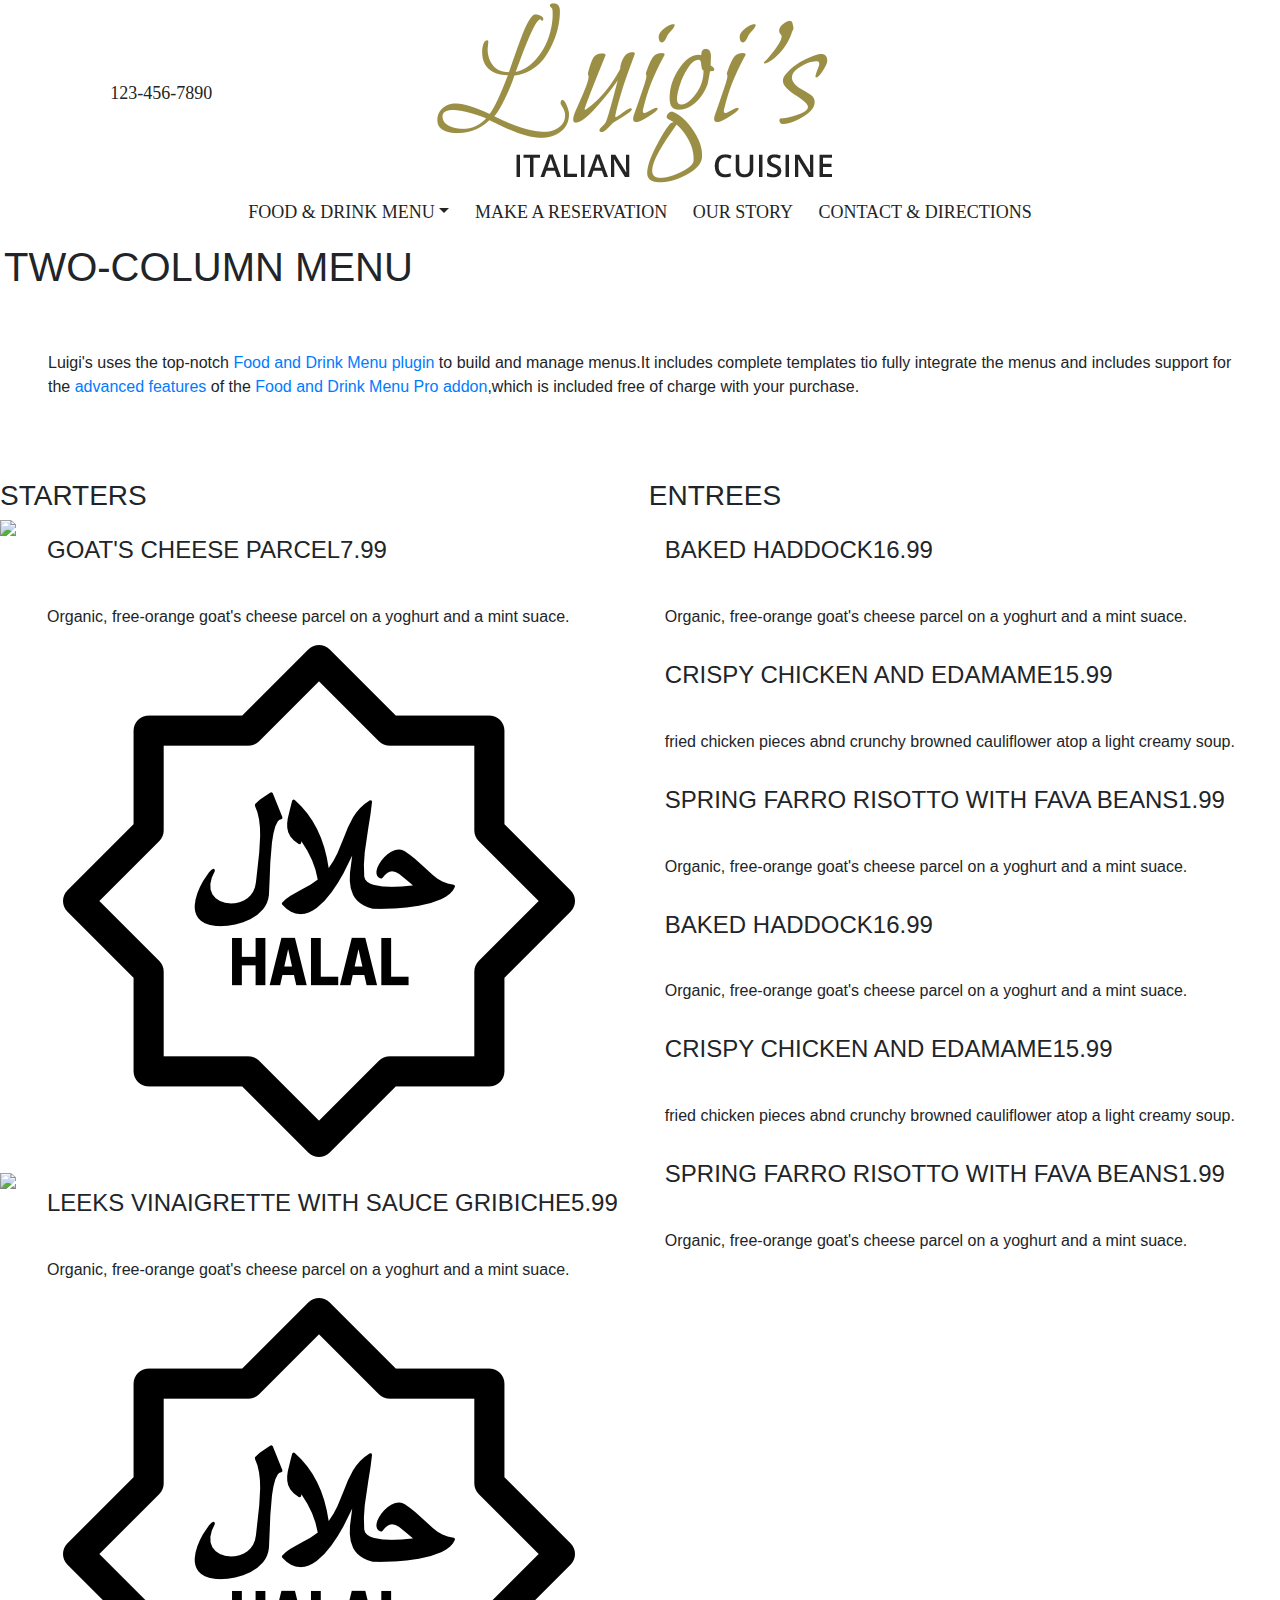
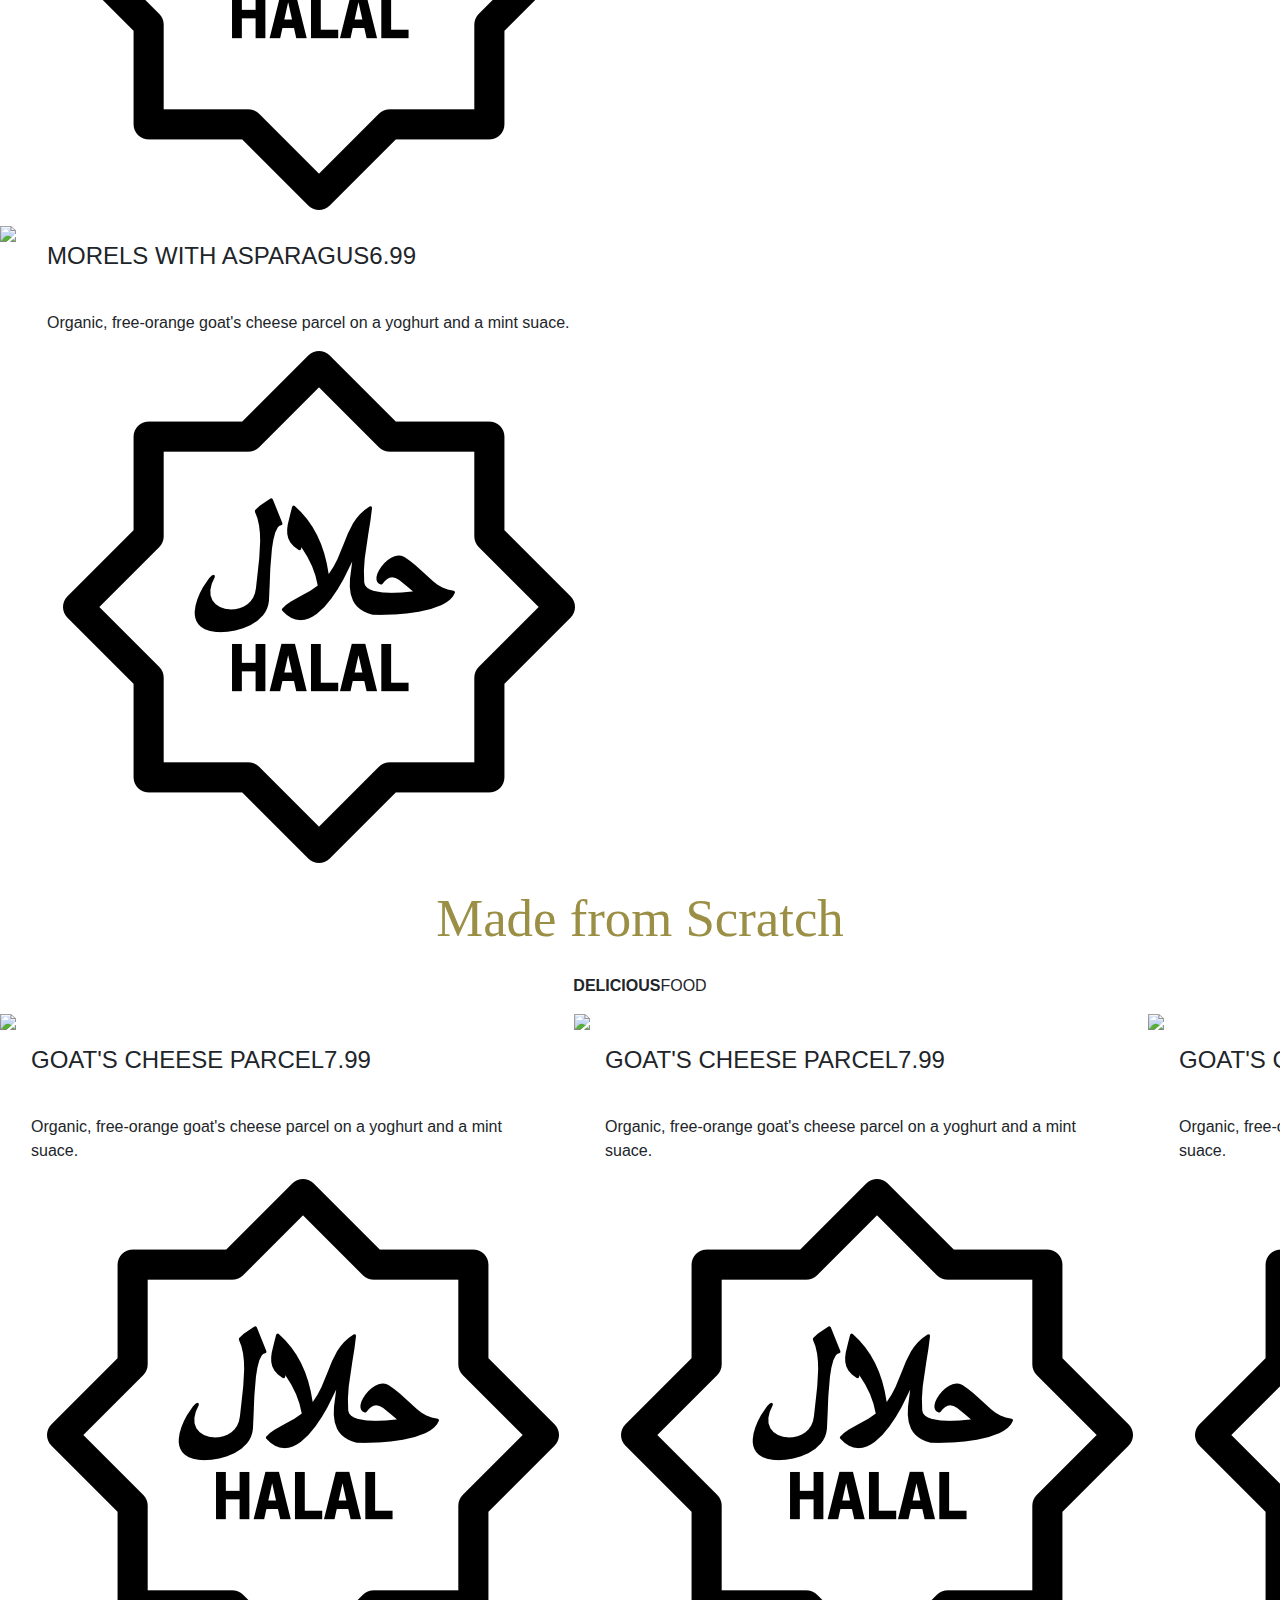
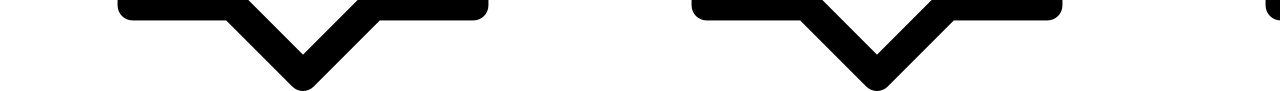
==== menu.html @ 09780961 "first commit" ====
<!DOCTYPE html>
<html>

<head>
    <title>
        Menu page
    </title>
    <meta charset="utf-8"/>
    <link rel="stylesheet" href="https://maxcdn.bootstrapcdn.com/bootstrap/4.0.0/css/bootstrap.min.css" integrity="sha384-Gn5384xqQ1aoWXA+058RXPxPg6fy4IWvTNh0E263XmFcJlSAwiGgFAW/dAiS6JXm" crossorigin="anonymous">
    <link rel="stylesheet" href="https://use.fontawesome.com/releases/v5.12.0/css/all.css" integrity="sha384-REHJTs1r2ErKBuJB0fCK99gCYsVjwxHrSU0N7I1zl9vZbggVJXRMsv/sLlOAGb4M" crossorigin="anonymous">
    <meta name="viewport" content="width=device-width, initial-scale=1.0">
    
   
    <link rel="stylesheet" type="text/css" href="style.css">
</head>

<body>
 <header>
        <div class="d-flex justify-content-around">
            <div class="d-flex justify-content-between align-items-center">
                <a class="link nav-link" href="#"><i class="fas fa-phone"></i> 123-456-7890</a>
            </div>
            <img src="logo.png">
            <div class="d-flex justify-content-between align-items-center">
                <a href="#"><i class="link fab fa-google-plus-square fa-3x"></i></a>
                <a href="#"><i class="link fab fa-facebook-square fa-3x"></i></a>
                <a href="#"><i class="link fab fa-twitter-square fa-3x"></i></a>
            </div>
        </div>
        <nav>
            <ul class="nav justify-content-center">
                <li class="nav-item dropdown">
                    <a class="nav-link dropdown-toggle" href="#" id="navbarDropdown" role="button" data-toggle="dropdown" aria-haspopup="true" aria-expanded="false"><i class="fas fa-utensils"></i> FOOD & DRINK MENU</a>
                </li>
                <li class="nav-item">
                    <a class="nav-link" href="reserve.html"><i class="fas fa-calendar-alt"></i> MAKE A RESERVATION</a>
                </li>
                <li class="nav-item">
                    <a class="nav-link" href="#"><i class="fas fa-book-open"></i> OUR STORY</a>
                </li>
                <li class="nav-item">
                    <a class="nav-link" href="#"><i class="fas fa-map-marker-alt"></i> CONTACT & DIRECTIONS</a>
                </li>
            </ul>
        </nav>
</header>

<div class="d-flex flex-column bd-highlight mb-3">
    <div class="d-flex p-1 bd-highlight menu">
    <h1>TWO-COLUMN MENU</h1></div>
    <div class="d-flex p-5 bd-highlight discription">
    <p>Luigi's uses the top-notch <a href="">Food and Drink Menu plugin </a>to build and manage menus.It includes complete templates tio fully integrate the
    menus and includes support for the <a href="">advanced features</a> of the <a href="">Food and Drink Menu Pro addon</a>,which is included free of charge with
    your purchase.</p>
    </div>
</div>
<div class="d-flex flex-column">   
<div class="d-flex flex-row content">  
<!-- section1-->
   
    <div class="d-flex flex-column section1">  
        <div class="d-flex flex-column "> 
            <div class="d-flex flex-column starter">
                <h3>STARTERS</h3>
            </div>
    <div class="d-flex flex-row food1">
    <div class="d-flex">
           <img class="image" src="https://i.pinimg.com/originals/04/de/11/04de11ee0352cce899625960dbd159b3.jpg">
    </div>
    <div class="col-sm">
            <div class="p-3 bd-highlight foodname" >
                <div  class="d-flex flex-row food">
                <h4>GOAT'S CHEESE PARCEL</h3>
                <h4 class="price">7.99</h4>
                </div>
            </div>
        <div class="p-3 bd-highlight ingrediant ">
            Organic, free-orange goat's cheese parcel on a yoghurt and a mint suace.
        </div>
        <div class="d-flex flex-row bd-highlight mb-3 icons">
        <div class="p-3 bd-highlight"><i class="fas fa-kiwi-bird"></i></div> 
        <div> <img class="icon" src="84666.png"></div>
      </div>
    </div>
</div>

<div  class="d-flex flex-row food1">
    <div class="d-flex">
           <img class="image" src="https://res.cloudinary.com/fleetnation/image/private/c_fit,w_1120/g_south,l_text:style_gothic2:%C2%A9%20Monkey%20Business,o_20,y_10/g_center,l_watermark4,o_25,y_50/v1433150520/cnxaym7gqo2vpkkuif9h.jpg">
    </div>
    <div class="col-sm">
            <div class="p-3 bd-highlight foodname" >
                <div  class="d-flex flex-row food">
                <h4>LEEKS VINAIGRETTE WITH SAUCE GRIBICHE</h3>
                <h4 class="price">5.99</h4>
                </div>
            </div>
        <div class="p-3 bd-highlight ingrediant ">
            Organic, free-orange goat's cheese parcel on a yoghurt and a mint suace.
        </div>
        <div class="d-flex flex-row bd-highlight mb-3 icons">
        <div class="p-3 bd-highlight"><i class="fas fa-kiwi-bird"></i></div> 
        <div> <img class="icon" src="84666.png"></div>
      </div>
    </div>
</div>


<div  class="d-flex flex-row food1">
    <div class="d-flex">
           <img class="image" src="http://foodfromscratch.weebly.com/uploads/5/8/7/2/5872424/6758543_orig.jpg">
    </div>
    <div class="col-sm">
            <div class="p-3 bd-highlight foodname" >
                <div  class="d-flex flex-row food">
                <h4>MORELS WITH ASPARAGUS</h3>
                <h4 class="price">6.99</h4>
                </div>
            </div>
        <div class="p-3 bd-highlight ingrediant ">
            Organic, free-orange goat's cheese parcel on a yoghurt and a mint suace.
        </div>
        <div class="d-flex flex-row bd-highlight mb-3 icons">
        <div class="p-3 bd-highlight"><i class="fas fa-kiwi-bird"></i></div> 
        <div> <img class="icon" src="84666.png"></div>
      </div>
    </div>
    </div>
    </div>
</div>
<!-- section2  -->
    <div class="d-flex flex-column section2">
        <div class="d-flex flex-column "> 
            <div class="d-flex flex-column starter">
                <h3>ENTREES</h3>
            </div>        

    <div class="p-3 bd-highlight foodname" >
        <div  class="d-flex flex-row food2">
        <h4>BAKED HADDOCK</h3>
        <h4 class="price">16.99</h4>
        </div>
    </div>
    <div class="p-3 bd-highlight ingrediant1 ">
        Organic, free-orange goat's cheese parcel on a yoghurt and a mint suace.
    </div>

    <div class="p-3 bd-highlight foodname" >
        <div  class="d-flex flex-row food2">
        <h4>CRISPY CHICKEN AND EDAMAME</h3>
        <h4 class="price">15.99</h4>
        </div>
    </div>
    <div class="p-3 bd-highlight ingrediant1 ">
        fried chicken pieces abnd crunchy browned cauliflower atop a light creamy soup.
    </div>

    <div class="p-3 bd-highlight foodname" >
        <div  class="d-flex flex-row food2">
        <h4>SPRING FARRO RISOTTO WITH FAVA BEANS</h3>
        <h4 class="price">1.99</h4>
        </div>
    </div>
    <div class="p-3 bd-highlight ingrediant1 ">
        Organic, free-orange goat's cheese parcel on a yoghurt and a mint suace.
    </div>

    <div class="p-3 bd-highlight foodname" >
        <div  class="d-flex flex-row food2">
        <h4>BAKED HADDOCK</h3>
        <h4 class="price">16.99</h4>
        </div>
    </div>
    <div class="p-3 bd-highlight ingrediant1 ">
        Organic, free-orange goat's cheese parcel on a yoghurt and a mint suace.
    </div>

    <div class="p-3 bd-highlight foodname" >
        <div  class="d-flex flex-row food2">
        <h4>CRISPY CHICKEN AND EDAMAME</h3>
        <h4 class="price">15.99</h4>
        </div>
    </div>
    <div class="p-3 bd-highlight ingrediant1 ">
        fried chicken pieces abnd crunchy browned cauliflower atop a light creamy soup.
    </div>

    <div class="p-3 bd-highlight foodname" >
        <div  class="d-flex flex-row food2">
        <h4>SPRING FARRO RISOTTO WITH FAVA BEANS</h3>
        <h4 class="price">1.99</h4>
        </div>
    </div>
    <div class="p-3 bd-highlight ingrediant1 ">
        Organic, free-orange goat's cheese parcel on a yoghurt and a mint suace.
    </div>
    </div>
</div>
</div>
<div class="d-flex flex-column align-items-center ">
    <p class="scratch ">Made from Scratch</p>
</div>
<div class="d-flex flex-column ">
    <div class="d-flex flex-column align-items-center ">
        <p class="delicious-food "><b>DELICIOUS</b>FOOD</p>
    </div>
</div>
</div>
<div class="d-flex flex-column last">
<!-- dowm-->
<div class="d-flex flex-row">
<div class="d-flex flex-column food1">
    <div class="d-flex">
           <img class="imagedown" src="https://berryworld.imgix.net/assets/6ba3e26e.jpeg?crop=focalpoint&fit=crop&fp-x=0.5&fp-y=0.5&h=1500&q=60&w=2300">
    </div>
    <div class="col-sm">
            <div class="p-3 bd-highlight foodname" >
                <div  class="d-flex flex-row fooddown">
                <h4>GOAT'S CHEESE PARCEL</h3>
                <h4 class="price">7.99</h4>
                </div>
            </div>
        <div class="p-3 bd-highlight ingrediant ">
            Organic, free-orange goat's cheese parcel on a yoghurt and a mint suace.
        </div>
        <div class="d-flex flex-row bd-highlight mb-3 icons">
        <div class="p-3 bd-highlight"><i class="fas fa-kiwi-bird"></i></div> 
        <div> <img class="icon" src="84666.png"></div>
      </div>
    </div>
</div>

<div class="d-flex flex-column food1">
    <div class="d-flex">
           <img class="imagedown" src="https://berryworld.imgix.net/assets/6ba3e26e.jpeg?crop=focalpoint&fit=crop&fp-x=0.5&fp-y=0.5&h=1500&q=60&w=2300">
    </div>
    <div class="col-sm">
            <div class="p-3 bd-highlight foodname" >
                <div  class="d-flex flex-row fooddown">
                <h4>GOAT'S CHEESE PARCEL</h3>
                <h4 class="price">7.99</h4>
                </div>
            </div>
        <div class="p-3 bd-highlight ingrediant ">
            Organic, free-orange goat's cheese parcel on a yoghurt and a mint suace.
        </div>
        <div class="d-flex flex-row bd-highlight mb-3 icons">
        <div class="p-3 bd-highlight"><i class="fas fa-kiwi-bird"></i></div> 
        <div> <img class="icon" src="84666.png"></div>
      </div>
    </div>
</div>

<div class="d-flex flex-column food1">
    <div class="d-flex">
           <img class="imagedown" src="https://berryworld.imgix.net/assets/6ba3e26e.jpeg?crop=focalpoint&fit=crop&fp-x=0.5&fp-y=0.5&h=1500&q=60&w=2300">
    </div>
    <div class="col-sm">
            <div class="p-3 bd-highlight foodname" >
                <div  class="d-flex flex-row fooddown">
                <h4>GOAT'S CHEESE PARCEL</h3>
                <h4 class="price">7.99</h4>
                </div>
            </div>
        <div class="p-3 bd-highlight ingrediant ">
            Organic, free-orange goat's cheese parcel on a yoghurt and a mint suace.
        </div>
        <div class="d-flex flex-row bd-highlight mb-3 icons">
        <div class="p-3 bd-highlight"><i class="fas fa-kiwi-bird"></i></div> 
        <div> <img class="icon" src="84666.png"></div>
      </div>
    </div>
</div>
</div>
<!---another-->
</div>
</body>
</html>
---- style.css ----
/* header css finished*/
    
    * {
        font-family: 'Open Sans', sans-serif;
    }
    
    nav a,
    .link {
        color: #242424;
        font-size: 18px;
        font-family: semibold;
    }
    
    .link:hover {
        color: #0056b3;
    }
    
    .link:active,
    .nav-link:active {
        font-weight: bolder;
        color: #007bff;
    }
    
    .nav-link {
        display: inline-block;
        padding: 0;
        margin: 0;
        font-size: 18px;
    }
    
    .nav-item {
        margin: 1%;
    }
    
    .fab {
        padding: 18px;
        height: 18px;
    }
    /* header css finished*/
    
    .cover {
        background-image: url(hero.jpg);
        background-size: cover;
        padding: 22%;
    }
    
    .menu-btn {
        padding: 1.3% 3% 1.3% 3%;
        margin: 1%;
        border-radius: 0;
        background-color: #9a8f45;
        color: #ffffff;
        border: 0;
    }
    
    .reservation-btn {
        padding: 1.3% 3% 1.3% 3%;
        margin: 1%;
        border-radius: 0;
        background-color: #ffffff;
        border: 0;
    }
    
    .contact-phone {
        color: #ffffff;
        padding-top: 3%;
    }
    
    .discover-our {
        margin-bottom: -12%;
        color: #9a8f45;
        font-family: 'Bilbo Swash Caps', cursive;
    }
    
    .cover-text {
        color: #ffffff;
        font-size: 7rem;
    }
    
    .menu-btn:hover {
        color: #ffffff;
        background-color: #7e711f;
        border: 0;
    }
    
    .menu-btn:active {
        background-color: #7e711f;
        border: 0;
    }
    
    .reservation-btn:hover {
        background-color: #ccc8c8;
    }
    
    .reservation-btn:active {
        background-color: #ccc8c8;
    }
    
    .contact-phone:hover,
    .contact-phone:active {
        color: #ccc8c8;
        font-size: 1.9rem;
    }
    
    .contact-phone {
        font-size: 1.8rem;
    }
    
    .start-cooking {
        width: 55%;
    }
    
    .scratch {
        color: #9a8f45;
        font-family: 'Bilbo Swash Caps', cursive;
    }
    
    .view-btn {
        background-color: #9a8f45;
        color: #ffffff;
        border-radius: 0;
    }
    
    .reserve-btn {
        background-color: #242424;
        color: #ffffff;
        border-radius: 0;
        margin-left: 20px;
    }
    
    .delicious-foods {
        font-size: 3.3rem;
        font-family: 'Open Sans', sans-serif;
    }
    
    .scratch {
        font-size: 3.3rem;
    }
    
    .rrr {
        color: lightgray;
        font-size: 2rem;
    }
    
    #imggg {
        margin: 5px;
    }
    
    .ttt {
        margin: 100px;
    }
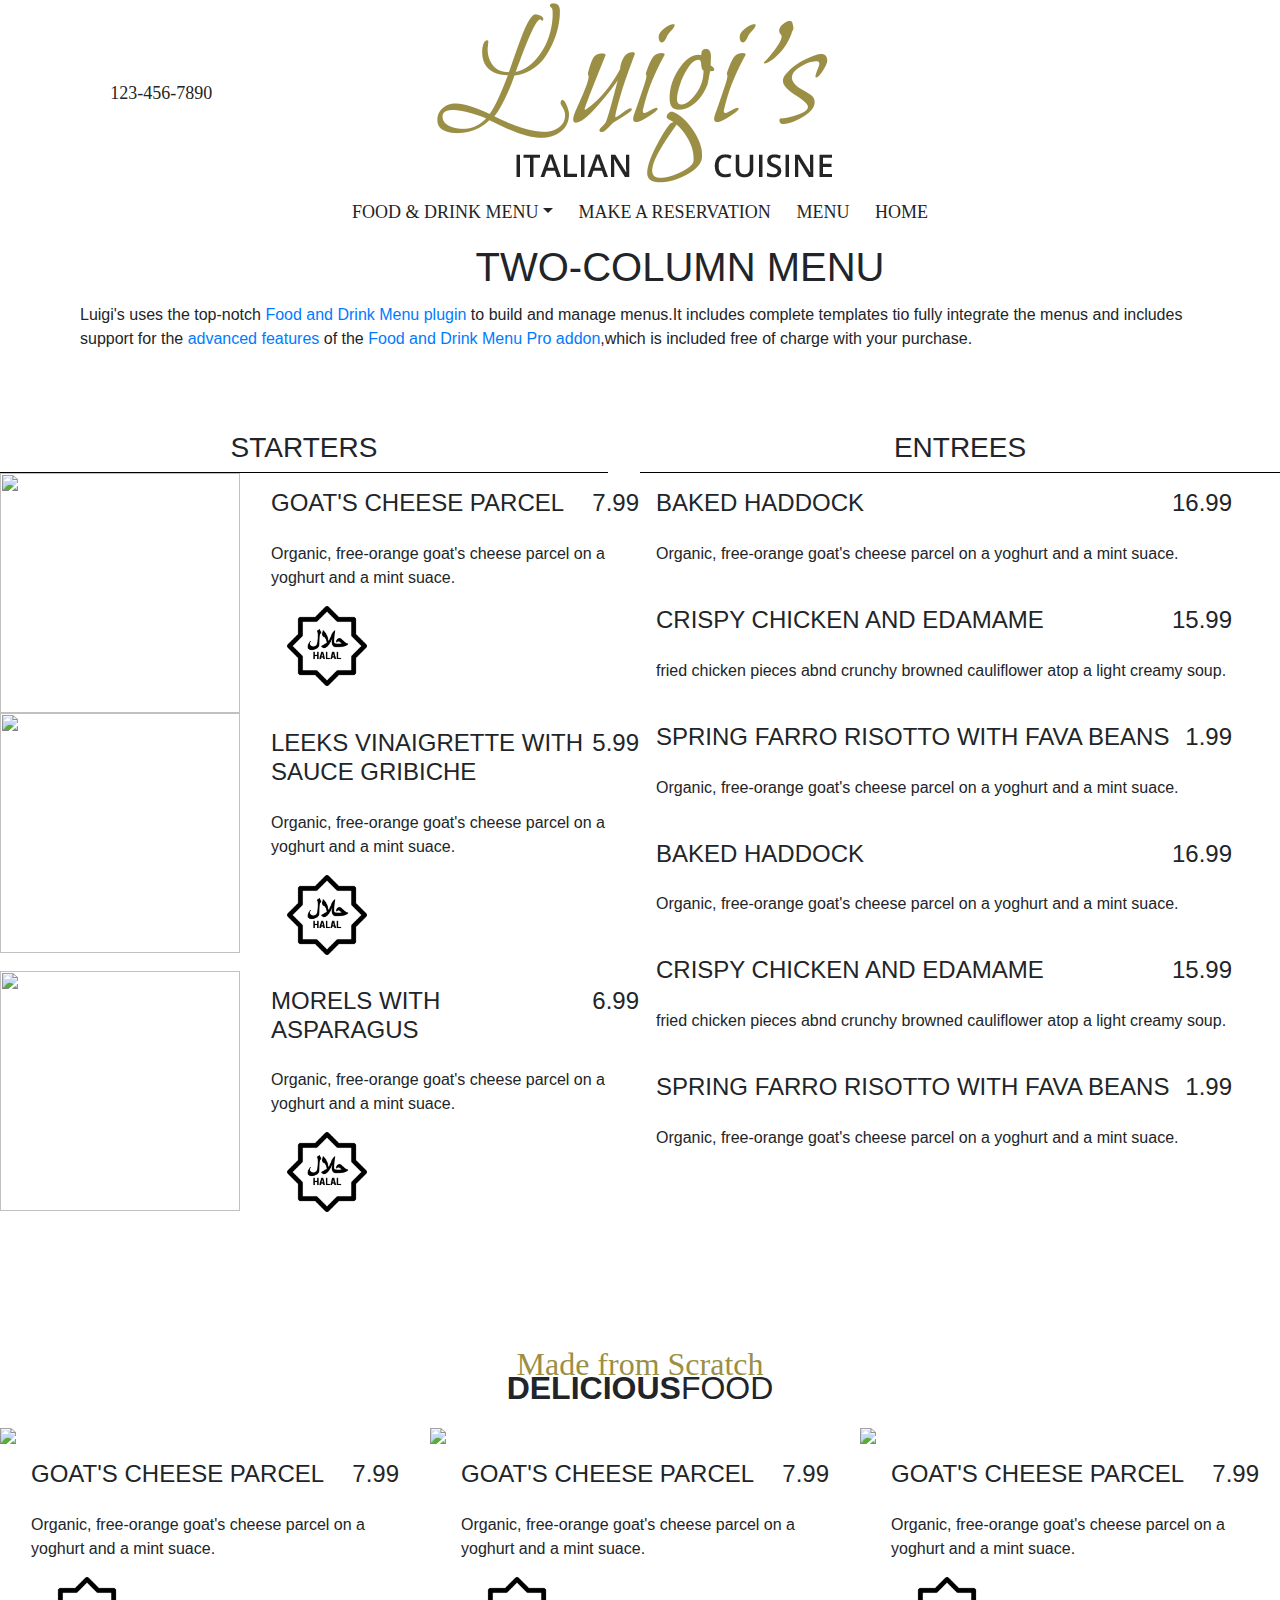
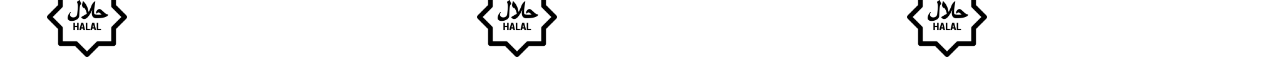
==== commit 944dc8a4: "first commit" ====
--- a/menu.html
+++ b/menu.html
@@ -5,17 +5,17 @@
     <title>
         Menu page
     </title>
-    <meta charset="utf-8"/>
+    <meta charset="utf-8" />
     <link rel="stylesheet" href="https://maxcdn.bootstrapcdn.com/bootstrap/4.0.0/css/bootstrap.min.css" integrity="sha384-Gn5384xqQ1aoWXA+058RXPxPg6fy4IWvTNh0E263XmFcJlSAwiGgFAW/dAiS6JXm" crossorigin="anonymous">
     <link rel="stylesheet" href="https://use.fontawesome.com/releases/v5.12.0/css/all.css" integrity="sha384-REHJTs1r2ErKBuJB0fCK99gCYsVjwxHrSU0N7I1zl9vZbggVJXRMsv/sLlOAGb4M" crossorigin="anonymous">
     <meta name="viewport" content="width=device-width, initial-scale=1.0">
-    
-   
-    <link rel="stylesheet" type="text/css" href="style.css">
+
+
+    <link rel="stylesheet" type="text/css" href="style2.css">
 </head>
 
 <body>
- <header>
+    <header>
         <div class="d-flex justify-content-around">
             <div class="d-flex justify-content-between align-items-center">
                 <a class="link nav-link" href="#"><i class="fas fa-phone"></i> 123-456-7890</a>
@@ -33,248 +33,247 @@
                     <a class="nav-link dropdown-toggle" href="#" id="navbarDropdown" role="button" data-toggle="dropdown" aria-haspopup="true" aria-expanded="false"><i class="fas fa-utensils"></i> FOOD & DRINK MENU</a>
                 </li>
                 <li class="nav-item">
-                    <a class="nav-link" href="reserve.html"><i class="fas fa-calendar-alt"></i> MAKE A RESERVATION</a>
+                    <a class="nav-link" href="reservation.html"><i class="fas fa-calendar-alt"></i> MAKE A RESERVATION</a>
                 </li>
                 <li class="nav-item">
-                    <a class="nav-link" href="#"><i class="fas fa-book-open"></i> OUR STORY</a>
+                    <a class="nav-link" href="menu.html"><i class="fas fa-book-open"></i> MENU</a>
                 </li>
                 <li class="nav-item">
-                    <a class="nav-link" href="#"><i class="fas fa-map-marker-alt"></i> CONTACT & DIRECTIONS</a>
+                    <a class="nav-link" href="index.html"><i class="fas fa-map-marker-alt"></i> HOME</a>
                 </li>
             </ul>
         </nav>
-</header>
-
-<div class="d-flex flex-column bd-highlight mb-3">
-    <div class="d-flex p-1 bd-highlight menu">
-    <h1>TWO-COLUMN MENU</h1></div>
-    <div class="d-flex p-5 bd-highlight discription">
-    <p>Luigi's uses the top-notch <a href="">Food and Drink Menu plugin </a>to build and manage menus.It includes complete templates tio fully integrate the
-    menus and includes support for the <a href="">advanced features</a> of the <a href="">Food and Drink Menu Pro addon</a>,which is included free of charge with
-    your purchase.</p>
+    </header>
+
+    <div class="d-flex flex-column bd-highlight mb-3">
+        <div class="d-flex p-1 bd-highlight menu">
+            <h1>TWO-COLUMN MENU</h1>
+        </div>
+        <div class="d-flex p-5 bd-highlight discription">
+            <p>Luigi's uses the top-notch <a href="">Food and Drink Menu plugin </a>to build and manage menus.It includes complete templates tio fully integrate the menus and includes support for the <a href="">advanced features</a> of the <a href="">Food and Drink Menu Pro addon</a>,which
+                is included free of charge with your purchase.</p>
+        </div>
     </div>
-</div>
-<div class="d-flex flex-column">   
-<div class="d-flex flex-row content">  
-<!-- section1-->
-   
-    <div class="d-flex flex-column section1">  
-        <div class="d-flex flex-column "> 
-            <div class="d-flex flex-column starter">
-                <h3>STARTERS</h3>
-            </div>
-    <div class="d-flex flex-row food1">
-    <div class="d-flex">
-           <img class="image" src="https://i.pinimg.com/originals/04/de/11/04de11ee0352cce899625960dbd159b3.jpg">
+    <div class="d-flex flex-column">
+        <div class="d-flex flex-row content">
+            <!-- section1-->
+
+            <div class="d-flex flex-column section1">
+                <div class="d-flex flex-column ">
+                    <div class="d-flex flex-column starter">
+                        <h3>STARTERS</h3>
+                    </div>
+                    <div class="d-flex flex-row food1">
+                        <div class="d-flex">
+                            <img class="image" src="https://i.pinimg.com/originals/04/de/11/04de11ee0352cce899625960dbd159b3.jpg">
+                        </div>
+                        <div class="col-sm">
+                            <div class="p-3 bd-highlight foodname">
+                                <div class="d-flex flex-row food">
+                                    <h4>GOAT'S CHEESE PARCEL</h3>
+                                        <h4 class="price">7.99</h4>
+                                </div>
+                            </div>
+                            <div class="p-3 bd-highlight ingrediant ">
+                                Organic, free-orange goat's cheese parcel on a yoghurt and a mint suace.
+                            </div>
+                            <div class="d-flex flex-row bd-highlight mb-3 icons">
+                                <div class="p-3 bd-highlight"><i class="fas fa-kiwi-bird"></i></div>
+                                <div> <img class="icon" src="84666.png"></div>
+                            </div>
+                        </div>
+                    </div>
+
+                    <div class="d-flex flex-row food1">
+                        <div class="d-flex">
+                            <img class="image" src="https://res.cloudinary.com/fleetnation/image/private/c_fit,w_1120/g_south,l_text:style_gothic2:%C2%A9%20Monkey%20Business,o_20,y_10/g_center,l_watermark4,o_25,y_50/v1433150520/cnxaym7gqo2vpkkuif9h.jpg">
+                        </div>
+                        <div class="col-sm">
+                            <div class="p-3 bd-highlight foodname">
+                                <div class="d-flex flex-row food">
+                                    <h4>LEEKS VINAIGRETTE WITH SAUCE GRIBICHE</h3>
+                                        <h4 class="price">5.99</h4>
+                                </div>
+                            </div>
+                            <div class="p-3 bd-highlight ingrediant ">
+                                Organic, free-orange goat's cheese parcel on a yoghurt and a mint suace.
+                            </div>
+                            <div class="d-flex flex-row bd-highlight mb-3 icons">
+                                <div class="p-3 bd-highlight"><i class="fas fa-kiwi-bird"></i></div>
+                                <div> <img class="icon" src="84666.png"></div>
+                            </div>
+                        </div>
+                    </div>
+
+
+                    <div class="d-flex flex-row food1">
+                        <div class="d-flex">
+                            <img class="image" src="http://foodfromscratch.weebly.com/uploads/5/8/7/2/5872424/6758543_orig.jpg">
+                        </div>
+                        <div class="col-sm">
+                            <div class="p-3 bd-highlight foodname">
+                                <div class="d-flex flex-row food">
+                                    <h4>MORELS WITH ASPARAGUS</h3>
+                                        <h4 class="price">6.99</h4>
+                                </div>
+                            </div>
+                            <div class="p-3 bd-highlight ingrediant ">
+                                Organic, free-orange goat's cheese parcel on a yoghurt and a mint suace.
+                            </div>
+                            <div class="d-flex flex-row bd-highlight mb-3 icons">
+                                <div class="p-3 bd-highlight"><i class="fas fa-kiwi-bird"></i></div>
+                                <div> <img class="icon" src="84666.png"></div>
+                            </div>
+                        </div>
+                    </div>
+                </div>
+            </div>
+            <!-- section2  -->
+            <div class="d-flex flex-column section2">
+                <div class="d-flex flex-column ">
+                    <div class="d-flex flex-column starter">
+                        <h3>ENTREES</h3>
+                    </div>
+
+                    <div class="p-3 bd-highlight foodname">
+                        <div class="d-flex flex-row food2">
+                            <h4>BAKED HADDOCK</h3>
+                                <h4 class="price">16.99</h4>
+                        </div>
+                    </div>
+                    <div class="p-3 bd-highlight ingrediant1 ">
+                        Organic, free-orange goat's cheese parcel on a yoghurt and a mint suace.
+                    </div>
+
+                    <div class="p-3 bd-highlight foodname">
+                        <div class="d-flex flex-row food2">
+                            <h4>CRISPY CHICKEN AND EDAMAME</h3>
+                                <h4 class="price">15.99</h4>
+                        </div>
+                    </div>
+                    <div class="p-3 bd-highlight ingrediant1 ">
+                        fried chicken pieces abnd crunchy browned cauliflower atop a light creamy soup.
+                    </div>
+
+                    <div class="p-3 bd-highlight foodname">
+                        <div class="d-flex flex-row food2">
+                            <h4>SPRING FARRO RISOTTO WITH FAVA BEANS</h3>
+                                <h4 class="price">1.99</h4>
+                        </div>
+                    </div>
+                    <div class="p-3 bd-highlight ingrediant1 ">
+                        Organic, free-orange goat's cheese parcel on a yoghurt and a mint suace.
+                    </div>
+
+                    <div class="p-3 bd-highlight foodname">
+                        <div class="d-flex flex-row food2">
+                            <h4>BAKED HADDOCK</h3>
+                                <h4 class="price">16.99</h4>
+                        </div>
+                    </div>
+                    <div class="p-3 bd-highlight ingrediant1 ">
+                        Organic, free-orange goat's cheese parcel on a yoghurt and a mint suace.
+                    </div>
+
+                    <div class="p-3 bd-highlight foodname">
+                        <div class="d-flex flex-row food2">
+                            <h4>CRISPY CHICKEN AND EDAMAME</h3>
+                                <h4 class="price">15.99</h4>
+                        </div>
+                    </div>
+                    <div class="p-3 bd-highlight ingrediant1 ">
+                        fried chicken pieces abnd crunchy browned cauliflower atop a light creamy soup.
+                    </div>
+
+                    <div class="p-3 bd-highlight foodname">
+                        <div class="d-flex flex-row food2">
+                            <h4>SPRING FARRO RISOTTO WITH FAVA BEANS</h3>
+                                <h4 class="price">1.99</h4>
+                        </div>
+                    </div>
+                    <div class="p-3 bd-highlight ingrediant1 ">
+                        Organic, free-orange goat's cheese parcel on a yoghurt and a mint suace.
+                    </div>
+                </div>
+            </div>
+        </div>
+        <div class="d-flex flex-column align-items-center ">
+            <p class="scratch ">Made from Scratch</p>
+        </div>
+        <div class="d-flex flex-column ">
+            <div class="d-flex flex-column align-items-center ">
+                <p class="delicious-food "><b>DELICIOUS</b>FOOD</p>
+            </div>
+        </div>
     </div>
-    <div class="col-sm">
-            <div class="p-3 bd-highlight foodname" >
-                <div  class="d-flex flex-row food">
-                <h4>GOAT'S CHEESE PARCEL</h3>
-                <h4 class="price">7.99</h4>
-                </div>
-            </div>
-        <div class="p-3 bd-highlight ingrediant ">
-            Organic, free-orange goat's cheese parcel on a yoghurt and a mint suace.
-        </div>
-        <div class="d-flex flex-row bd-highlight mb-3 icons">
-        <div class="p-3 bd-highlight"><i class="fas fa-kiwi-bird"></i></div> 
-        <div> <img class="icon" src="84666.png"></div>
-      </div>
+    <div class="d-flex flex-column last">
+        <!-- dowm-->
+        <div class="d-flex flex-row">
+            <div class="d-flex flex-column food1">
+                <div class="d-flex">
+                    <img class="imagedown" src="https://berryworld.imgix.net/assets/6ba3e26e.jpeg?crop=focalpoint&fit=crop&fp-x=0.5&fp-y=0.5&h=1500&q=60&w=2300">
+                </div>
+                <div class="col-sm">
+                    <div class="p-3 bd-highlight foodname">
+                        <div class="d-flex flex-row fooddown">
+                            <h4>GOAT'S CHEESE PARCEL</h3>
+                                <h4 class="price">7.99</h4>
+                        </div>
+                    </div>
+                    <div class="p-3 bd-highlight ingrediant ">
+                        Organic, free-orange goat's cheese parcel on a yoghurt and a mint suace.
+                    </div>
+                    <div class="d-flex flex-row bd-highlight mb-3 icons">
+                        <div class="p-3 bd-highlight"><i class="fas fa-kiwi-bird"></i></div>
+                        <div> <img class="icon" src="84666.png"></div>
+                    </div>
+                </div>
+            </div>
+
+            <div class="d-flex flex-column food1">
+                <div class="d-flex">
+                    <img class="imagedown" src="https://berryworld.imgix.net/assets/6ba3e26e.jpeg?crop=focalpoint&fit=crop&fp-x=0.5&fp-y=0.5&h=1500&q=60&w=2300">
+                </div>
+                <div class="col-sm">
+                    <div class="p-3 bd-highlight foodname">
+                        <div class="d-flex flex-row fooddown">
+                            <h4>GOAT'S CHEESE PARCEL</h3>
+                                <h4 class="price">7.99</h4>
+                        </div>
+                    </div>
+                    <div class="p-3 bd-highlight ingrediant ">
+                        Organic, free-orange goat's cheese parcel on a yoghurt and a mint suace.
+                    </div>
+                    <div class="d-flex flex-row bd-highlight mb-3 icons">
+                        <div class="p-3 bd-highlight"><i class="fas fa-kiwi-bird"></i></div>
+                        <div> <img class="icon" src="84666.png"></div>
+                    </div>
+                </div>
+            </div>
+
+            <div class="d-flex flex-column food1">
+                <div class="d-flex">
+                    <img class="imagedown" src="https://berryworld.imgix.net/assets/6ba3e26e.jpeg?crop=focalpoint&fit=crop&fp-x=0.5&fp-y=0.5&h=1500&q=60&w=2300">
+                </div>
+                <div class="col-sm">
+                    <div class="p-3 bd-highlight foodname">
+                        <div class="d-flex flex-row fooddown">
+                            <h4>GOAT'S CHEESE PARCEL</h3>
+                                <h4 class="price">7.99</h4>
+                        </div>
+                    </div>
+                    <div class="p-3 bd-highlight ingrediant ">
+                        Organic, free-orange goat's cheese parcel on a yoghurt and a mint suace.
+                    </div>
+                    <div class="d-flex flex-row bd-highlight mb-3 icons">
+                        <div class="p-3 bd-highlight"><i class="fas fa-kiwi-bird"></i></div>
+                        <div> <img class="icon" src="84666.png"></div>
+                    </div>
+                </div>
+            </div>
+        </div>
+        <!---another-->
     </div>
-</div>
-
-<div  class="d-flex flex-row food1">
-    <div class="d-flex">
-           <img class="image" src="https://res.cloudinary.com/fleetnation/image/private/c_fit,w_1120/g_south,l_text:style_gothic2:%C2%A9%20Monkey%20Business,o_20,y_10/g_center,l_watermark4,o_25,y_50/v1433150520/cnxaym7gqo2vpkkuif9h.jpg">
-    </div>
-    <div class="col-sm">
-            <div class="p-3 bd-highlight foodname" >
-                <div  class="d-flex flex-row food">
-                <h4>LEEKS VINAIGRETTE WITH SAUCE GRIBICHE</h3>
-                <h4 class="price">5.99</h4>
-                </div>
-            </div>
-        <div class="p-3 bd-highlight ingrediant ">
-            Organic, free-orange goat's cheese parcel on a yoghurt and a mint suace.
-        </div>
-        <div class="d-flex flex-row bd-highlight mb-3 icons">
-        <div class="p-3 bd-highlight"><i class="fas fa-kiwi-bird"></i></div> 
-        <div> <img class="icon" src="84666.png"></div>
-      </div>
-    </div>
-</div>
-
-
-<div  class="d-flex flex-row food1">
-    <div class="d-flex">
-           <img class="image" src="http://foodfromscratch.weebly.com/uploads/5/8/7/2/5872424/6758543_orig.jpg">
-    </div>
-    <div class="col-sm">
-            <div class="p-3 bd-highlight foodname" >
-                <div  class="d-flex flex-row food">
-                <h4>MORELS WITH ASPARAGUS</h3>
-                <h4 class="price">6.99</h4>
-                </div>
-            </div>
-        <div class="p-3 bd-highlight ingrediant ">
-            Organic, free-orange goat's cheese parcel on a yoghurt and a mint suace.
-        </div>
-        <div class="d-flex flex-row bd-highlight mb-3 icons">
-        <div class="p-3 bd-highlight"><i class="fas fa-kiwi-bird"></i></div> 
-        <div> <img class="icon" src="84666.png"></div>
-      </div>
-    </div>
-    </div>
-    </div>
-</div>
-<!-- section2  -->
-    <div class="d-flex flex-column section2">
-        <div class="d-flex flex-column "> 
-            <div class="d-flex flex-column starter">
-                <h3>ENTREES</h3>
-            </div>        
-
-    <div class="p-3 bd-highlight foodname" >
-        <div  class="d-flex flex-row food2">
-        <h4>BAKED HADDOCK</h3>
-        <h4 class="price">16.99</h4>
-        </div>
-    </div>
-    <div class="p-3 bd-highlight ingrediant1 ">
-        Organic, free-orange goat's cheese parcel on a yoghurt and a mint suace.
-    </div>
-
-    <div class="p-3 bd-highlight foodname" >
-        <div  class="d-flex flex-row food2">
-        <h4>CRISPY CHICKEN AND EDAMAME</h3>
-        <h4 class="price">15.99</h4>
-        </div>
-    </div>
-    <div class="p-3 bd-highlight ingrediant1 ">
-        fried chicken pieces abnd crunchy browned cauliflower atop a light creamy soup.
-    </div>
-
-    <div class="p-3 bd-highlight foodname" >
-        <div  class="d-flex flex-row food2">
-        <h4>SPRING FARRO RISOTTO WITH FAVA BEANS</h3>
-        <h4 class="price">1.99</h4>
-        </div>
-    </div>
-    <div class="p-3 bd-highlight ingrediant1 ">
-        Organic, free-orange goat's cheese parcel on a yoghurt and a mint suace.
-    </div>
-
-    <div class="p-3 bd-highlight foodname" >
-        <div  class="d-flex flex-row food2">
-        <h4>BAKED HADDOCK</h3>
-        <h4 class="price">16.99</h4>
-        </div>
-    </div>
-    <div class="p-3 bd-highlight ingrediant1 ">
-        Organic, free-orange goat's cheese parcel on a yoghurt and a mint suace.
-    </div>
-
-    <div class="p-3 bd-highlight foodname" >
-        <div  class="d-flex flex-row food2">
-        <h4>CRISPY CHICKEN AND EDAMAME</h3>
-        <h4 class="price">15.99</h4>
-        </div>
-    </div>
-    <div class="p-3 bd-highlight ingrediant1 ">
-        fried chicken pieces abnd crunchy browned cauliflower atop a light creamy soup.
-    </div>
-
-    <div class="p-3 bd-highlight foodname" >
-        <div  class="d-flex flex-row food2">
-        <h4>SPRING FARRO RISOTTO WITH FAVA BEANS</h3>
-        <h4 class="price">1.99</h4>
-        </div>
-    </div>
-    <div class="p-3 bd-highlight ingrediant1 ">
-        Organic, free-orange goat's cheese parcel on a yoghurt and a mint suace.
-    </div>
-    </div>
-</div>
-</div>
-<div class="d-flex flex-column align-items-center ">
-    <p class="scratch ">Made from Scratch</p>
-</div>
-<div class="d-flex flex-column ">
-    <div class="d-flex flex-column align-items-center ">
-        <p class="delicious-food "><b>DELICIOUS</b>FOOD</p>
-    </div>
-</div>
-</div>
-<div class="d-flex flex-column last">
-<!-- dowm-->
-<div class="d-flex flex-row">
-<div class="d-flex flex-column food1">
-    <div class="d-flex">
-           <img class="imagedown" src="https://berryworld.imgix.net/assets/6ba3e26e.jpeg?crop=focalpoint&fit=crop&fp-x=0.5&fp-y=0.5&h=1500&q=60&w=2300">
-    </div>
-    <div class="col-sm">
-            <div class="p-3 bd-highlight foodname" >
-                <div  class="d-flex flex-row fooddown">
-                <h4>GOAT'S CHEESE PARCEL</h3>
-                <h4 class="price">7.99</h4>
-                </div>
-            </div>
-        <div class="p-3 bd-highlight ingrediant ">
-            Organic, free-orange goat's cheese parcel on a yoghurt and a mint suace.
-        </div>
-        <div class="d-flex flex-row bd-highlight mb-3 icons">
-        <div class="p-3 bd-highlight"><i class="fas fa-kiwi-bird"></i></div> 
-        <div> <img class="icon" src="84666.png"></div>
-      </div>
-    </div>
-</div>
-
-<div class="d-flex flex-column food1">
-    <div class="d-flex">
-           <img class="imagedown" src="https://berryworld.imgix.net/assets/6ba3e26e.jpeg?crop=focalpoint&fit=crop&fp-x=0.5&fp-y=0.5&h=1500&q=60&w=2300">
-    </div>
-    <div class="col-sm">
-            <div class="p-3 bd-highlight foodname" >
-                <div  class="d-flex flex-row fooddown">
-                <h4>GOAT'S CHEESE PARCEL</h3>
-                <h4 class="price">7.99</h4>
-                </div>
-            </div>
-        <div class="p-3 bd-highlight ingrediant ">
-            Organic, free-orange goat's cheese parcel on a yoghurt and a mint suace.
-        </div>
-        <div class="d-flex flex-row bd-highlight mb-3 icons">
-        <div class="p-3 bd-highlight"><i class="fas fa-kiwi-bird"></i></div> 
-        <div> <img class="icon" src="84666.png"></div>
-      </div>
-    </div>
-</div>
-
-<div class="d-flex flex-column food1">
-    <div class="d-flex">
-           <img class="imagedown" src="https://berryworld.imgix.net/assets/6ba3e26e.jpeg?crop=focalpoint&fit=crop&fp-x=0.5&fp-y=0.5&h=1500&q=60&w=2300">
-    </div>
-    <div class="col-sm">
-            <div class="p-3 bd-highlight foodname" >
-                <div  class="d-flex flex-row fooddown">
-                <h4>GOAT'S CHEESE PARCEL</h3>
-                <h4 class="price">7.99</h4>
-                </div>
-            </div>
-        <div class="p-3 bd-highlight ingrediant ">
-            Organic, free-orange goat's cheese parcel on a yoghurt and a mint suace.
-        </div>
-        <div class="d-flex flex-row bd-highlight mb-3 icons">
-        <div class="p-3 bd-highlight"><i class="fas fa-kiwi-bird"></i></div> 
-        <div> <img class="icon" src="84666.png"></div>
-      </div>
-    </div>
-</div>
-</div>
-<!---another-->
-</div>
 </body>
-</html>
-   
-
+
+</html>--- a/style2.css
+++ b/style2.css
@@ -0,0 +1,122 @@
+* {
+    font-family: 'Open Sans', sans-serif;
+}
+
+nav a,
+.link {
+    color: #242424;
+    font-size: 18px;
+    font-family: semibold;
+}
+
+.link:hover {
+    color: #0056b3;
+}
+
+.link:active,
+.nav-link:active {
+    font-weight: bolder;
+    color: #007bff;
+}
+
+.nav-link {
+    display: inline-block;
+    padding: 0;
+    margin: 0;
+    font-size: 18px;
+}
+
+.nav-item {
+    margin: 1%;
+}
+
+.fab {
+    padding: 18px;
+    height: 18px;
+}
+.scratch {
+    color: #9a8f45;
+    font-family: 'Bilbo Swash Caps', cursive;
+    margin-top: 7rem;
+    margin-bottom: -0.5rem;
+    font-size: xx-large;
+}
+.delicious-food{
+    font-size:xx-large ;
+    margin-top: -1rem;
+}
+.image{
+    width: 15rem;
+    height: 15rem;
+}
+.menu{
+    justify-content: center;
+    margin-bottom: -3rem;
+    margin-left: 5rem;
+}
+.discription{
+    margin-left: 2rem;
+}
+.container{
+    flex-direction: row;
+} 
+/*   */
+.section1{
+    width: 50rem;
+}
+.ingrediant{
+    margin-top: -1rem;
+    margin-bottom: 0rem;
+    font-family: sans-serif;
+    width: 25rem;
+}
+.iconhalal{
+    margin-bottom: -2rem;
+    margin-right: -5rem;
+    width: 3rem;
+    height: 3rem;
+}
+.fa-kiwi-bird{
+    color: blue;
+    font-size:300% ;
+}
+.food{
+    
+    justify-content: space-between;
+}
+.food1{
+    width: 30rem;
+}
+.icon{
+    width: 5rem;
+    height: 5rem;
+}
+.food2{
+    width: 36rem;
+    justify-content: space-between;
+}
+.ingrediant1{
+    font-family: sans-serif;
+    width: 40rem;
+    margin-top: -1rem;
+    margin-bottom: 0.5rem;
+}
+.starter{
+    align-items: center;
+    border-bottom: 1px solid black;
+    
+}
+.section2{
+    width: 50rem;
+    margin-left:2rem ;
+}
+.imagedown{
+    width: 25rem;
+}
+.fooddown{
+    width: 23rem;
+    justify-content: space-between;
+}
+.last{
+    justify-content: space-between;
+}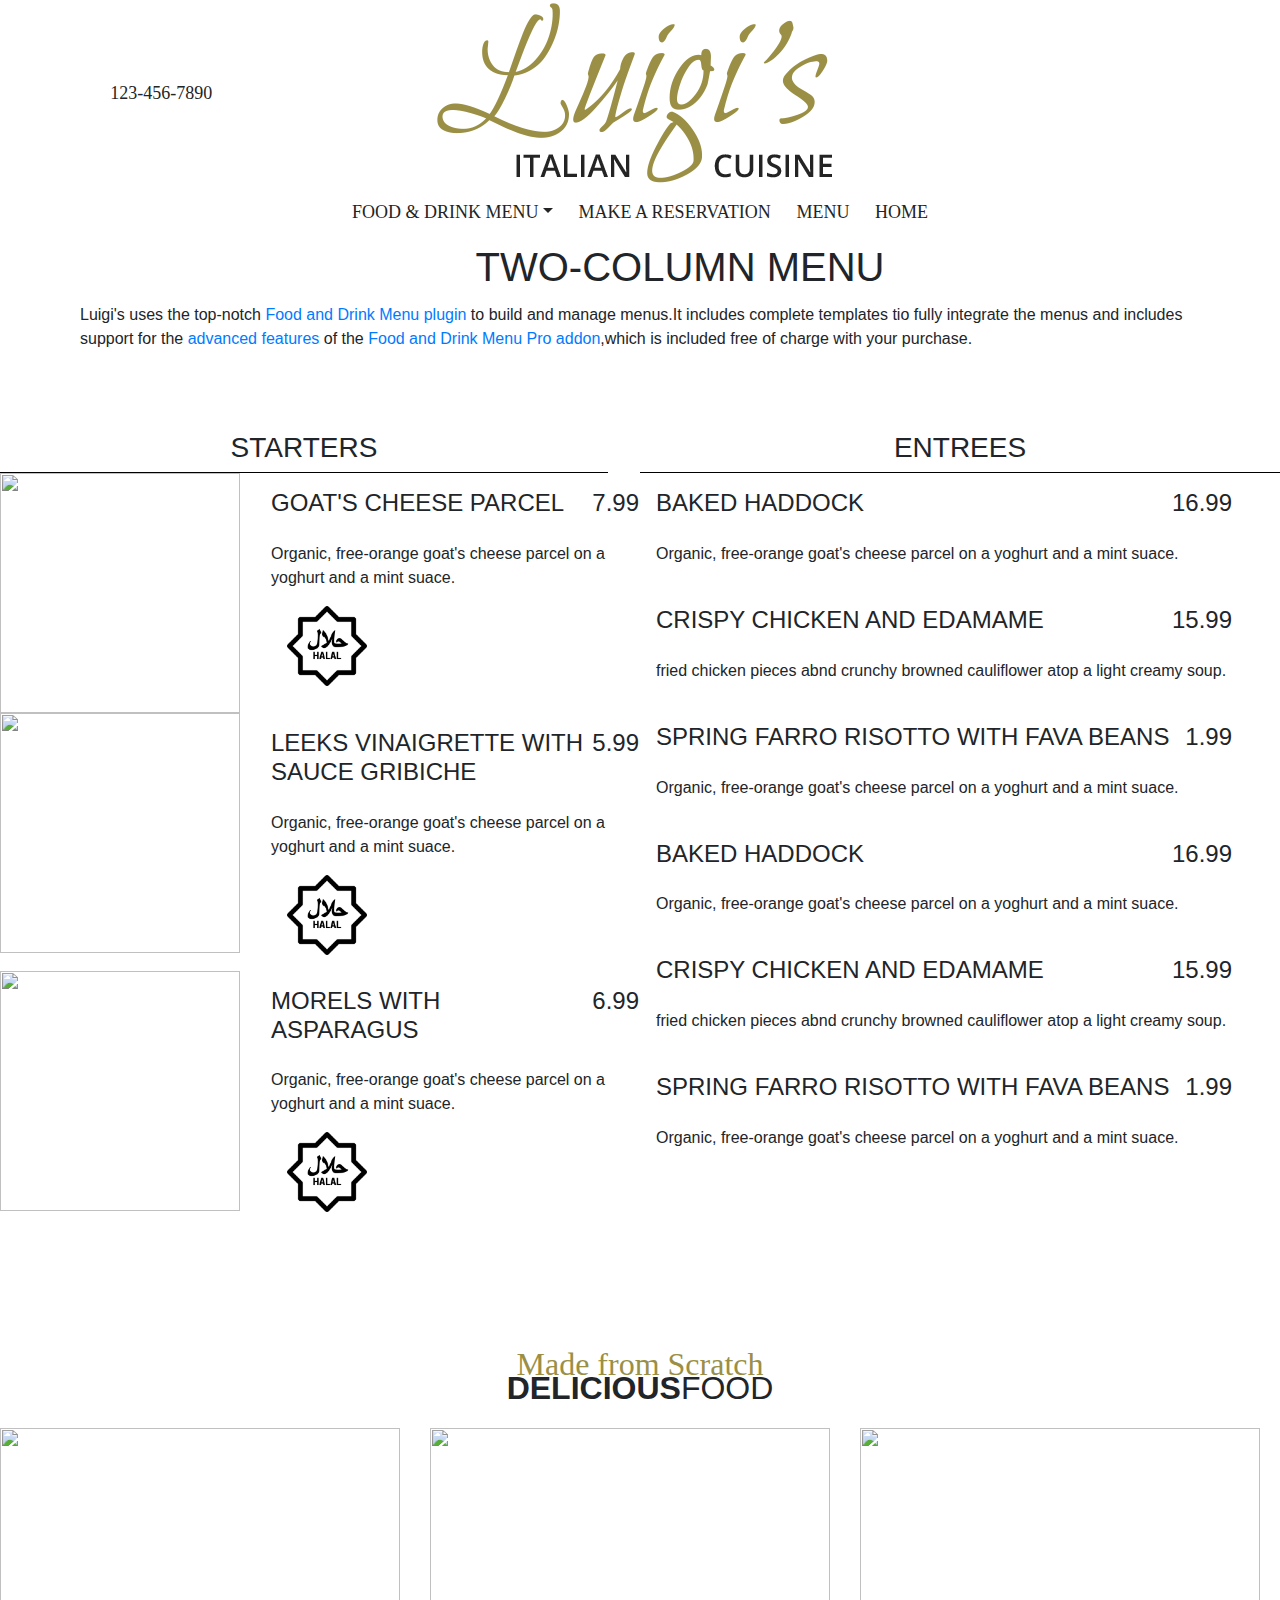
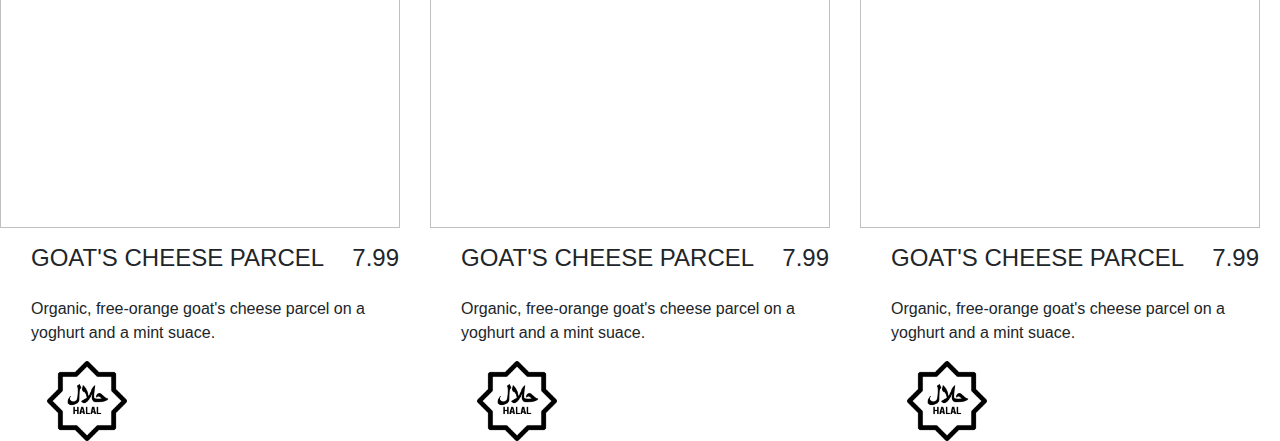
==== commit c5af5a73: "first commit" ====
--- a/menu.html
+++ b/menu.html
@@ -1,16 +1,11 @@
-<!DOCTYPE html>
 <html>
 
 <head>
     <title>
         Menu page
     </title>
-    <meta charset="utf-8" />
     <link rel="stylesheet" href="https://maxcdn.bootstrapcdn.com/bootstrap/4.0.0/css/bootstrap.min.css" integrity="sha384-Gn5384xqQ1aoWXA+058RXPxPg6fy4IWvTNh0E263XmFcJlSAwiGgFAW/dAiS6JXm" crossorigin="anonymous">
-    <link rel="stylesheet" href="https://use.fontawesome.com/releases/v5.12.0/css/all.css" integrity="sha384-REHJTs1r2ErKBuJB0fCK99gCYsVjwxHrSU0N7I1zl9vZbggVJXRMsv/sLlOAGb4M" crossorigin="anonymous">
-    <meta name="viewport" content="width=device-width, initial-scale=1.0">
-
-
+    <script src="https://kit.fontawesome.com/f7f2f40f0e.js" crossorigin="anonymous"></script>
     <link rel="stylesheet" type="text/css" href="style2.css">
 </head>
 
